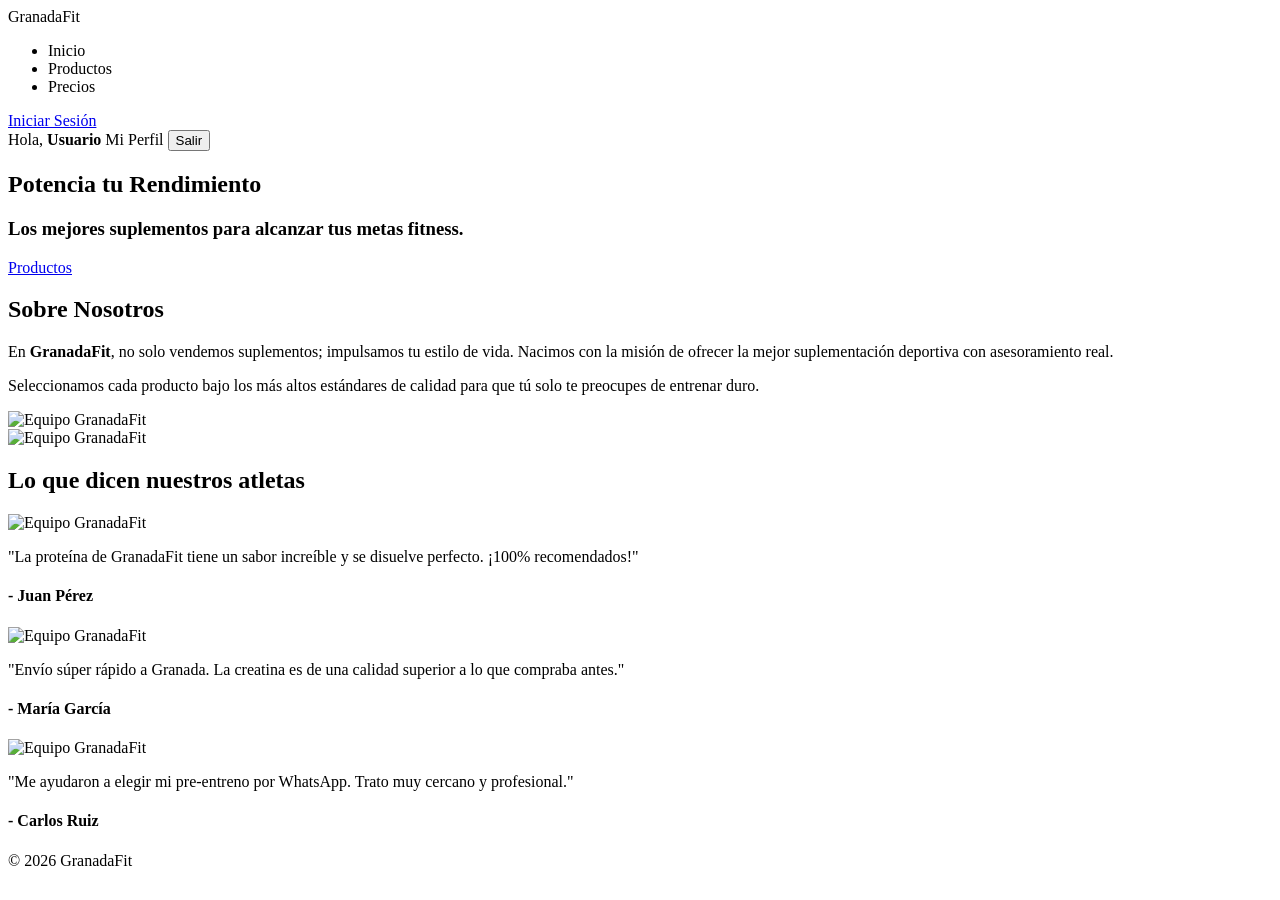
==== src/main/resources/templates/index.html @ 785a5838 "He creado la página principal del index.html." ====
<!DOCTYPE html>
<html lang="es" xmlns:th="http://www.thymeleaf.org"
      xmlns:sec="http://www.thymeleaf.org/extras/spring-security">
<head>
  <meta charset="UTF-8">
  <meta name="viewport" content="width=device-width, initial-scale=1.0">
  <title>GranadaFit | Tienda de Suplementos deportivos</title>
  <link rel="stylesheet" th:href="@{/styles.css}">
  <link href="https://fonts.googleapis.com/css2?family=Poppins:wght@300;400;600&display=swap" rel="stylesheet">

</head>
<body>

<header>
  <nav class="navbar">
    <div class="logo">Granada<span>Fit</span></div>
    <ul class="nav-links">
      <li><a th:href="@{/index}">Inicio</a></li>
      <li><a th:href="@{/productos}">Productos</a></li>
      <li><a th:href="@{/precios}">Precios</a></li>
    </ul>

    <div sec:authorize="isAnonymous()">
      <a href="/login" class="btn-login">Iniciar Sesión</a>
    </div>

    <div sec:authorize="isAuthenticated()">
      <span>Hola, <strong sec:authentication="name">Usuario</strong></span>
      <a th:href="@{/perfil}" class="btn-login">Mi Perfil</a>
      <form th:action="@{/logout}" method="post" style="display:inline;">
        <button type="submit" class="btn-salir">Salir</button>
      </form>
    </div>

  </nav>
</header>

<section id="inicio" class="hero">
  <div class="hero-content">
    <h1>Potencia tu <span class="highlight">Rendimiento</span></h1>
    <h3>Los <span>mejores suplementos</span> para alcanzar tus metas fitness.</h3>
    <a href="productos.html" class="btn-main">Productos</a>
  </div>
</section>

<section id="sobre-nosotros" class="about-section">
  <div class="container about-flex">
    <div class="about-text">
      <h2>Sobre <span class="highlight">Nosotros</span></h2>
      <p>En <strong>GranadaFit</strong>, no solo vendemos suplementos; impulsamos tu estilo de vida. Nacimos con la misión de ofrecer la mejor suplementación deportiva con asesoramiento real.</p>
      <p>Seleccionamos cada producto bajo los más altos estándares de calidad para que tú solo te preocupes de entrenar duro.</p>
    </div>
    <div class="about-img-grid">
      <div class="img-box">
        <img th:src="@{/img/img-index/productos.png}" alt="Equipo GranadaFit" style="width: 100%; height: 100%; object-fit: cover;">
      </div>
      <div class="img-box">
        <img th:src="@{/img/img-index/equipo.png}" alt="Equipo GranadaFit" style="width: 100%; height: 100%; object-fit: cover;">
      </div>
    </div>
  </div>
</section>

<section id="opiniones" class="container">
  <h2 class="section-title">Lo que dicen nuestros atletas</h2>
  <div class="grid-opiniones">
    <div class="opinion-card">
      <div class="customer-img">
        <img th:src="@{/img/img-index/c1.png}" alt="Equipo GranadaFit" style="width: 100%; height: 100%; object-fit: cover;">
      </div>
      <p class="review">"La proteína de GranadaFit tiene un sabor increíble y se disuelve perfecto. ¡100% recomendados!"</p>
      <h4>- Juan Pérez</h4>
    </div>
    <div class="opinion-card">
      <div class="customer-img">
        <img th:src="@{/img/img-index/c2.png}" alt="Equipo GranadaFit" style="width: 100%; height: 100%; object-fit: cover;">
      </div>
      <p class="review">"Envío súper rápido a Granada. La creatina es de una calidad superior a lo que compraba antes."</p>
      <h4>- María García</h4>
    </div>
    <div class="opinion-card">
      <div class="customer-img">
        <img th:src="@{/img/img-index/c3.png}" alt="Equipo GranadaFit" style="width: 100%; height: 100%; object-fit: cover;">

      </div>
      <p class="review">"Me ayudaron a elegir mi pre-entreno por WhatsApp. Trato muy cercano y profesional."</p>
      <h4>- Carlos Ruiz</h4>
    </div>
  </div>
</section>

<footer>
  <p>&copy; 2026 GranadaFit</p>
</footer>

</body>
</html>
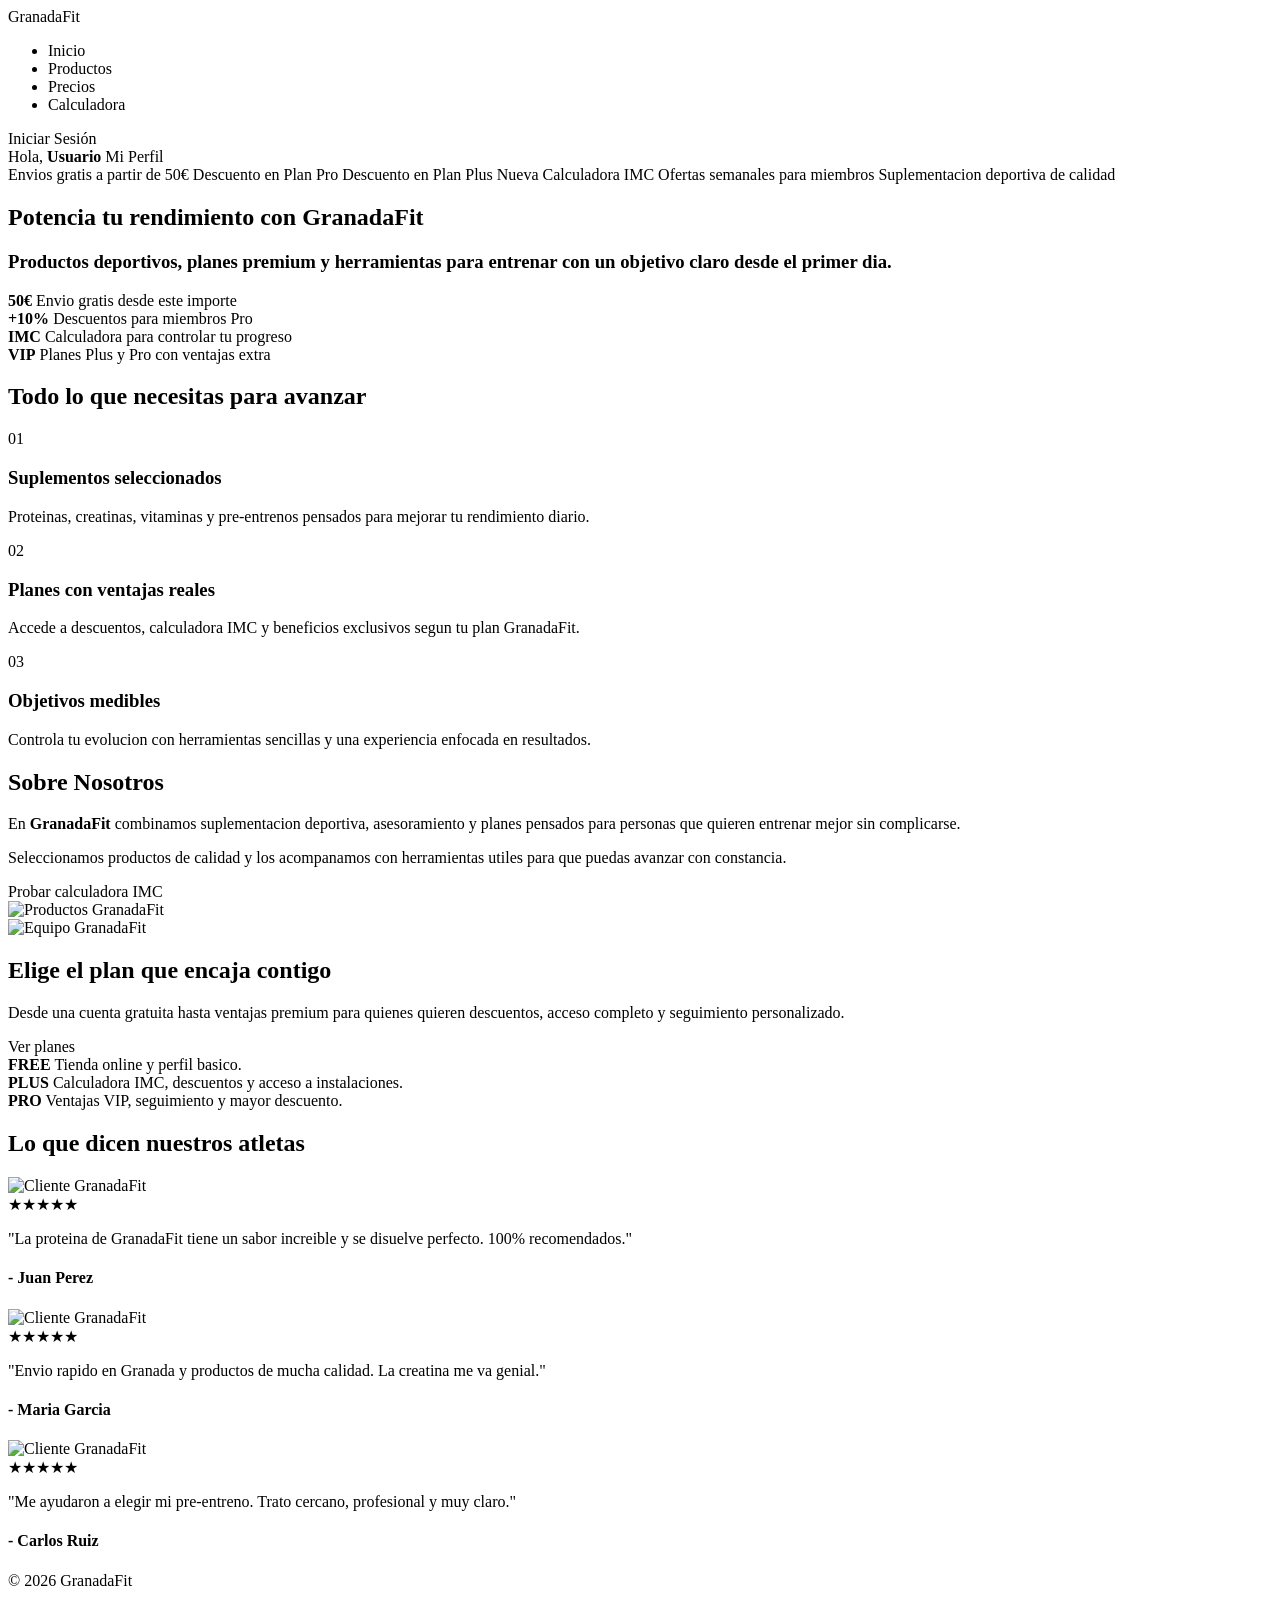
==== commit 2e64a738: "Actualización de los html, cambios visuales." ====
--- a/src/main/resources/templates/index.html
+++ b/src/main/resources/templates/index.html
@@ -4,10 +4,9 @@
 <head>
   <meta charset="UTF-8">
   <meta name="viewport" content="width=device-width, initial-scale=1.0">
-  <title>GranadaFit | Tienda de Suplementos deportivos</title>
+  <title>GranadaFit | Suplementos y planes fitness</title>
   <link rel="stylesheet" th:href="@{/styles.css}">
-  <link href="https://fonts.googleapis.com/css2?family=Poppins:wght@300;400;600&display=swap" rel="stylesheet">
-
+  <link href="https://fonts.googleapis.com/css2?family=Poppins:wght@300;400;500;600;700&display=swap" rel="stylesheet">
 </head>
 <body>
 
@@ -15,31 +14,78 @@
   <nav class="navbar">
     <div class="logo">Granada<span>Fit</span></div>
     <ul class="nav-links">
-      <li><a th:href="@{/index}">Inicio</a></li>
+      <li><a th:href="@{index.html}">Inicio</a></li>
       <li><a th:href="@{/productos}">Productos</a></li>
       <li><a th:href="@{/precios}">Precios</a></li>
+      <li><a th:href="@{/calculadora}">Calculadora</a></li>
     </ul>
 
     <div sec:authorize="isAnonymous()">
-      <a href="/login" class="btn-login">Iniciar Sesión</a>
+      <a th:href="@{/login}" class="btn-login">Iniciar Sesi&oacute;n</a>
     </div>
 
-    <div sec:authorize="isAuthenticated()">
-      <span>Hola, <strong sec:authentication="name">Usuario</strong></span>
-      <a th:href="@{/perfil}" class="btn-login">Mi Perfil</a>
-      <form th:action="@{/logout}" method="post" style="display:inline;">
-        <button type="submit" class="btn-salir">Salir</button>
-      </form>
+    <div sec:authorize="isAuthenticated()" class="user-nav">
+      <span class="user-greeting">Hola, <strong sec:authentication="name">Usuario</strong></span>
+      <a th:href="@{/perfil}" class="btn-profile">Mi Perfil</a>
     </div>
-
   </nav>
 </header>
 
+<div class="promo-banner">
+  <div class="promo-track">
+    <span>Envios gratis a partir de 50&euro;</span>
+    <span>Descuento en Plan Pro</span>
+    <span>Descuento en Plan Plus</span>
+    <span>Nueva Calculadora IMC</span>
+    <span>Ofertas semanales para miembros</span>
+    <span>Suplementacion deportiva de calidad</span>
+  </div>
+</div>
+
 <section id="inicio" class="hero">
   <div class="hero-content">
-    <h1>Potencia tu <span class="highlight">Rendimiento</span></h1>
-    <h3>Los <span>mejores suplementos</span> para alcanzar tus metas fitness.</h3>
-    <a href="productos.html" class="btn-main">Productos</a>
+    <h1>Potencia tu <span class="highlight">rendimiento</span> con GranadaFit</h1>
+    <h3>Productos deportivos, planes premium y herramientas para entrenar con un objetivo claro desde el primer dia.</h3>
+  </div>
+</section>
+
+<section class="trust-strip">
+  <div class="trust-item">
+    <strong>50&euro;</strong>
+    <span>Envio gratis desde este importe</span>
+  </div>
+  <div class="trust-item">
+    <strong>+10%</strong>
+    <span>Descuentos para miembros Pro</span>
+  </div>
+  <div class="trust-item">
+    <strong>IMC</strong>
+    <span>Calculadora para controlar tu progreso</span>
+  </div>
+  <div class="trust-item">
+    <strong>VIP</strong>
+    <span>Planes Plus y Pro con ventajas extra</span>
+  </div>
+</section>
+
+<section class="container">
+  <h2 class="section-title">Todo lo que necesitas para avanzar</h2>
+  <div class="benefits-grid">
+    <article class="benefit-card">
+      <span>01</span>
+      <h3>Suplementos seleccionados</h3>
+      <p>Proteinas, creatinas, vitaminas y pre-entrenos pensados para mejorar tu rendimiento diario.</p>
+    </article>
+    <article class="benefit-card">
+      <span>02</span>
+      <h3>Planes con ventajas reales</h3>
+      <p>Accede a descuentos, calculadora IMC y beneficios exclusivos segun tu plan GranadaFit.</p>
+    </article>
+    <article class="benefit-card">
+      <span>03</span>
+      <h3>Objetivos medibles</h3>
+      <p>Controla tu evolucion con herramientas sencillas y una experiencia enfocada en resultados.</p>
+    </article>
   </div>
 </section>
 
@@ -47,16 +93,32 @@
   <div class="container about-flex">
     <div class="about-text">
       <h2>Sobre <span class="highlight">Nosotros</span></h2>
-      <p>En <strong>GranadaFit</strong>, no solo vendemos suplementos; impulsamos tu estilo de vida. Nacimos con la misión de ofrecer la mejor suplementación deportiva con asesoramiento real.</p>
-      <p>Seleccionamos cada producto bajo los más altos estándares de calidad para que tú solo te preocupes de entrenar duro.</p>
+      <p>En <strong>GranadaFit</strong> combinamos suplementacion deportiva, asesoramiento y planes pensados para personas que quieren entrenar mejor sin complicarse.</p>
+      <p>Seleccionamos productos de calidad y los acompanamos con herramientas utiles para que puedas avanzar con constancia.</p>
+      <a th:href="@{/calculadora}" class="btn-main">Probar calculadora IMC</a>
     </div>
     <div class="about-img-grid">
       <div class="img-box">
-        <img th:src="@{/img/img-index/productos.png}" alt="Equipo GranadaFit" style="width: 100%; height: 100%; object-fit: cover;">
+        <img th:src="@{/img/img-index/productos.png}" alt="Productos GranadaFit">
       </div>
       <div class="img-box">
-        <img th:src="@{/img/img-index/equipo.png}" alt="Equipo GranadaFit" style="width: 100%; height: 100%; object-fit: cover;">
+        <img th:src="@{/img/img-index/equipo.png}" alt="Equipo GranadaFit">
       </div>
+    </div>
+  </div>
+</section>
+
+<section class="plan-preview">
+  <div class="plan-preview-inner">
+    <div>
+      <h2>Elige el plan que encaja contigo</h2>
+      <p>Desde una cuenta gratuita hasta ventajas premium para quienes quieren descuentos, acceso completo y seguimiento personalizado.</p>
+      <a th:href="@{/precios}" class="btn-main">Ver planes</a>
+    </div>
+    <div class="plan-list">
+      <div><strong>FREE</strong> Tienda online y perfil basico.</div>
+      <div><strong>PLUS</strong> Calculadora IMC, descuentos y acceso a instalaciones.</div>
+      <div><strong>PRO</strong> Ventajas VIP, seguimiento y mayor descuento.</div>
     </div>
   </div>
 </section>
@@ -66,24 +128,26 @@
   <div class="grid-opiniones">
     <div class="opinion-card">
       <div class="customer-img">
-        <img th:src="@{/img/img-index/c1.png}" alt="Equipo GranadaFit" style="width: 100%; height: 100%; object-fit: cover;">
+        <img th:src="@{/img/img-index/c1.png}" alt="Cliente GranadaFit">
       </div>
-      <p class="review">"La proteína de GranadaFit tiene un sabor increíble y se disuelve perfecto. ¡100% recomendados!"</p>
-      <h4>- Juan Pérez</h4>
+      <div class="rating" aria-label="5 de 5 estrellas">★★★★★</div>
+      <p class="review">"La proteina de GranadaFit tiene un sabor increible y se disuelve perfecto. 100% recomendados."</p>
+      <h4>- Juan Perez</h4>
     </div>
     <div class="opinion-card">
       <div class="customer-img">
-        <img th:src="@{/img/img-index/c2.png}" alt="Equipo GranadaFit" style="width: 100%; height: 100%; object-fit: cover;">
+        <img th:src="@{/img/img-index/c2.png}" alt="Cliente GranadaFit">
       </div>
-      <p class="review">"Envío súper rápido a Granada. La creatina es de una calidad superior a lo que compraba antes."</p>
-      <h4>- María García</h4>
+      <div class="rating" aria-label="5 de 5 estrellas">★★★★★</div>
+      <p class="review">"Envio rapido en Granada y productos de mucha calidad. La creatina me va genial."</p>
+      <h4>- Maria Garcia</h4>
     </div>
     <div class="opinion-card">
       <div class="customer-img">
-        <img th:src="@{/img/img-index/c3.png}" alt="Equipo GranadaFit" style="width: 100%; height: 100%; object-fit: cover;">
-
+        <img th:src="@{/img/img-index/c3.png}" alt="Cliente GranadaFit">
       </div>
-      <p class="review">"Me ayudaron a elegir mi pre-entreno por WhatsApp. Trato muy cercano y profesional."</p>
+      <div class="rating" aria-label="5 de 5 estrellas">★★★★★</div>
+      <p class="review">"Me ayudaron a elegir mi pre-entreno. Trato cercano, profesional y muy claro."</p>
       <h4>- Carlos Ruiz</h4>
     </div>
   </div>
@@ -94,4 +158,5 @@
 </footer>
 
 </body>
-</html>+</html>
+
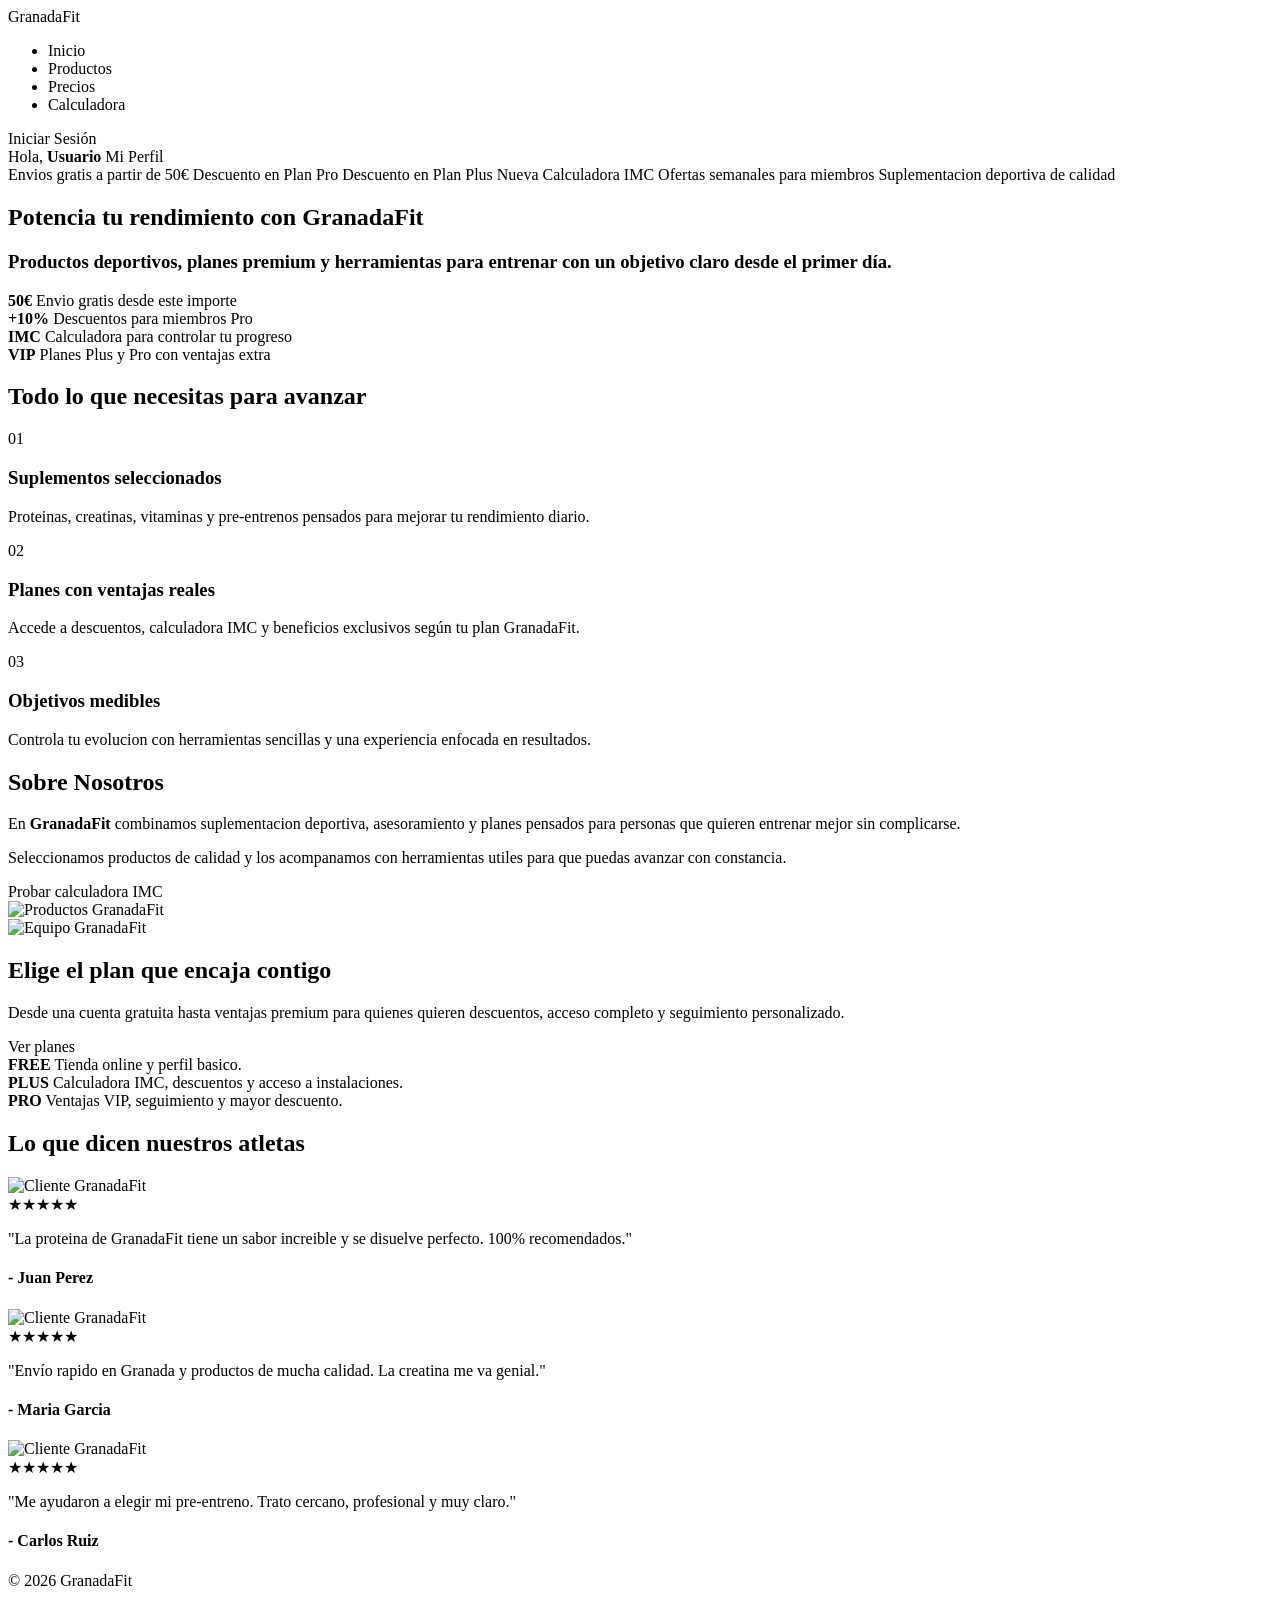
==== commit 5e2861ee: "más imagenes de productos, creación de carrito.html, actualziación de index.html, creación de pasare" ====
--- a/src/main/resources/templates/index.html
+++ b/src/main/resources/templates/index.html
@@ -45,7 +45,7 @@
 <section id="inicio" class="hero">
   <div class="hero-content">
     <h1>Potencia tu <span class="highlight">rendimiento</span> con GranadaFit</h1>
-    <h3>Productos deportivos, planes premium y herramientas para entrenar con un objetivo claro desde el primer dia.</h3>
+    <h3>Productos deportivos, planes premium y herramientas para entrenar con un objetivo claro desde el primer día.</h3>
   </div>
 </section>
 
@@ -79,7 +79,7 @@
     <article class="benefit-card">
       <span>02</span>
       <h3>Planes con ventajas reales</h3>
-      <p>Accede a descuentos, calculadora IMC y beneficios exclusivos segun tu plan GranadaFit.</p>
+      <p>Accede a descuentos, calculadora IMC y beneficios exclusivos según tu plan GranadaFit.</p>
     </article>
     <article class="benefit-card">
       <span>03</span>
@@ -139,7 +139,7 @@
         <img th:src="@{/img/img-index/c2.png}" alt="Cliente GranadaFit">
       </div>
       <div class="rating" aria-label="5 de 5 estrellas">★★★★★</div>
-      <p class="review">"Envio rapido en Granada y productos de mucha calidad. La creatina me va genial."</p>
+      <p class="review">"Envío rapido en Granada y productos de mucha calidad. La creatina me va genial."</p>
       <h4>- Maria Garcia</h4>
     </div>
     <div class="opinion-card">
